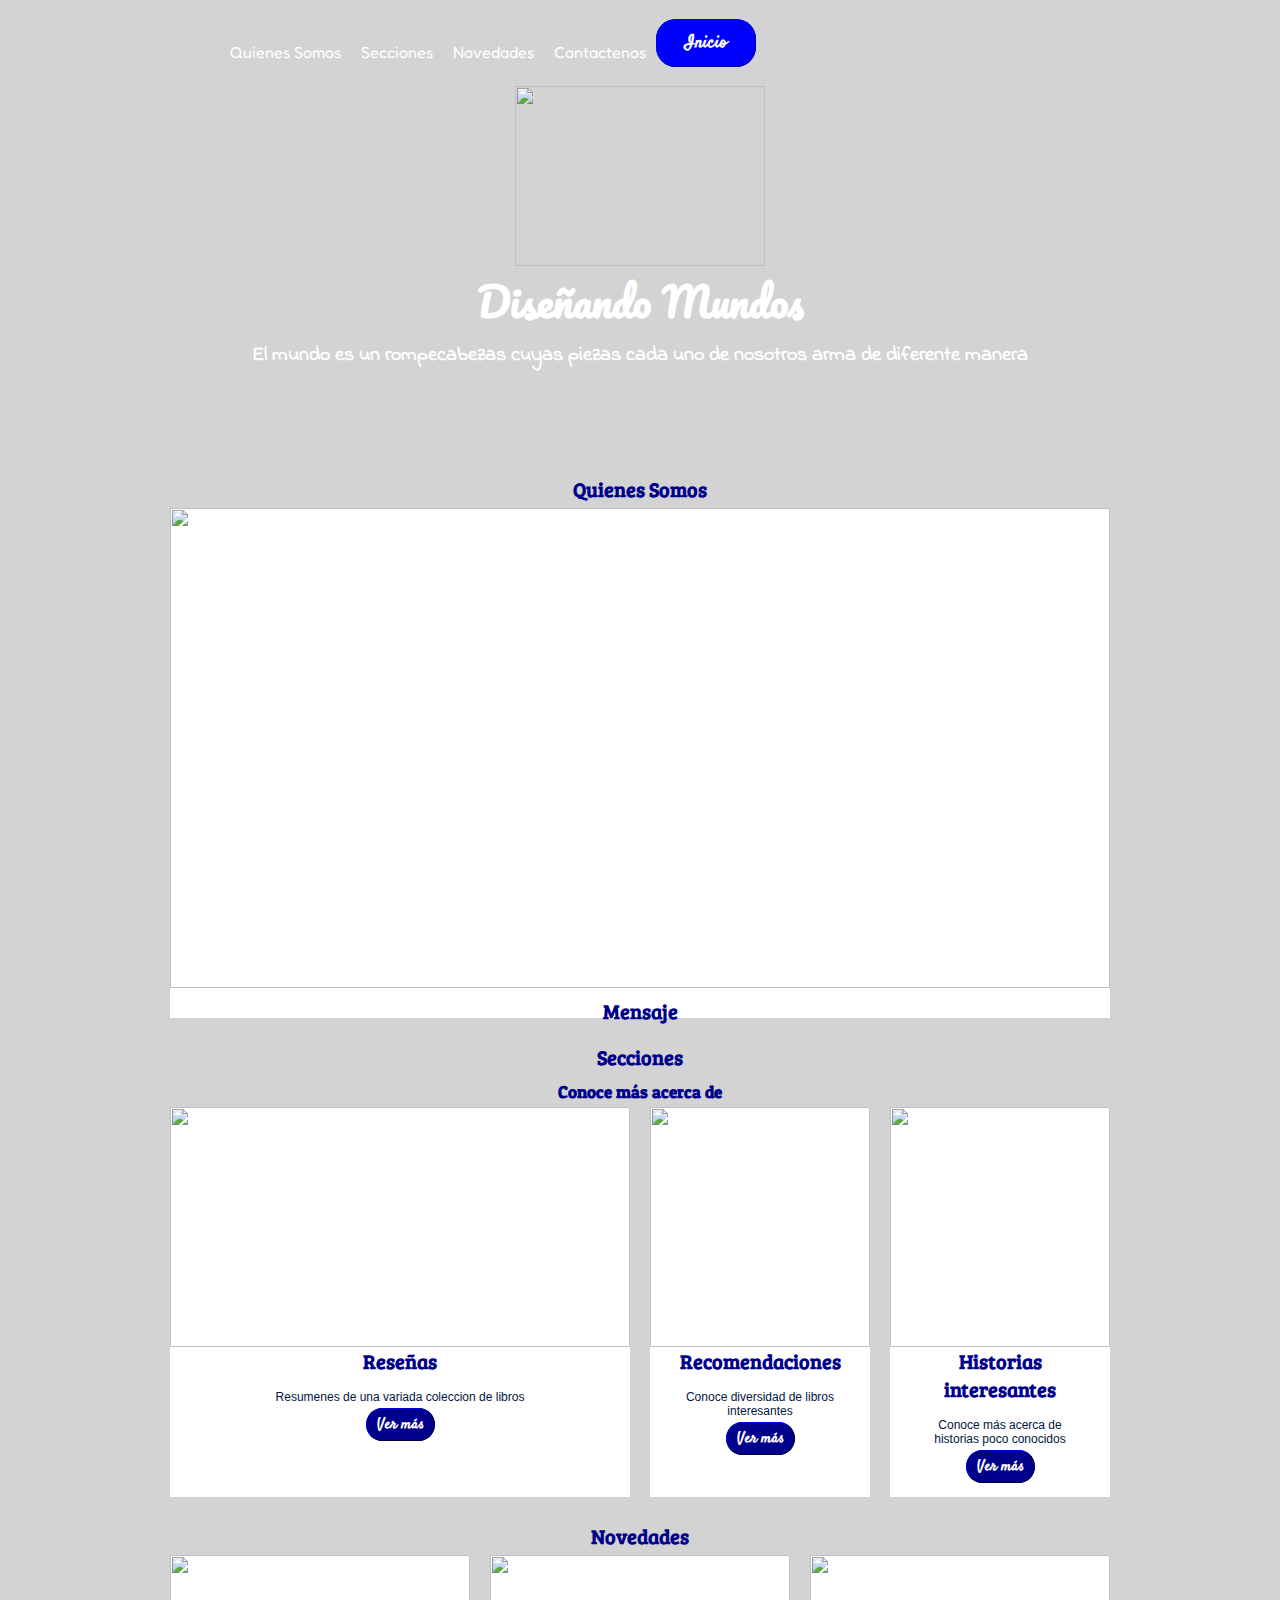
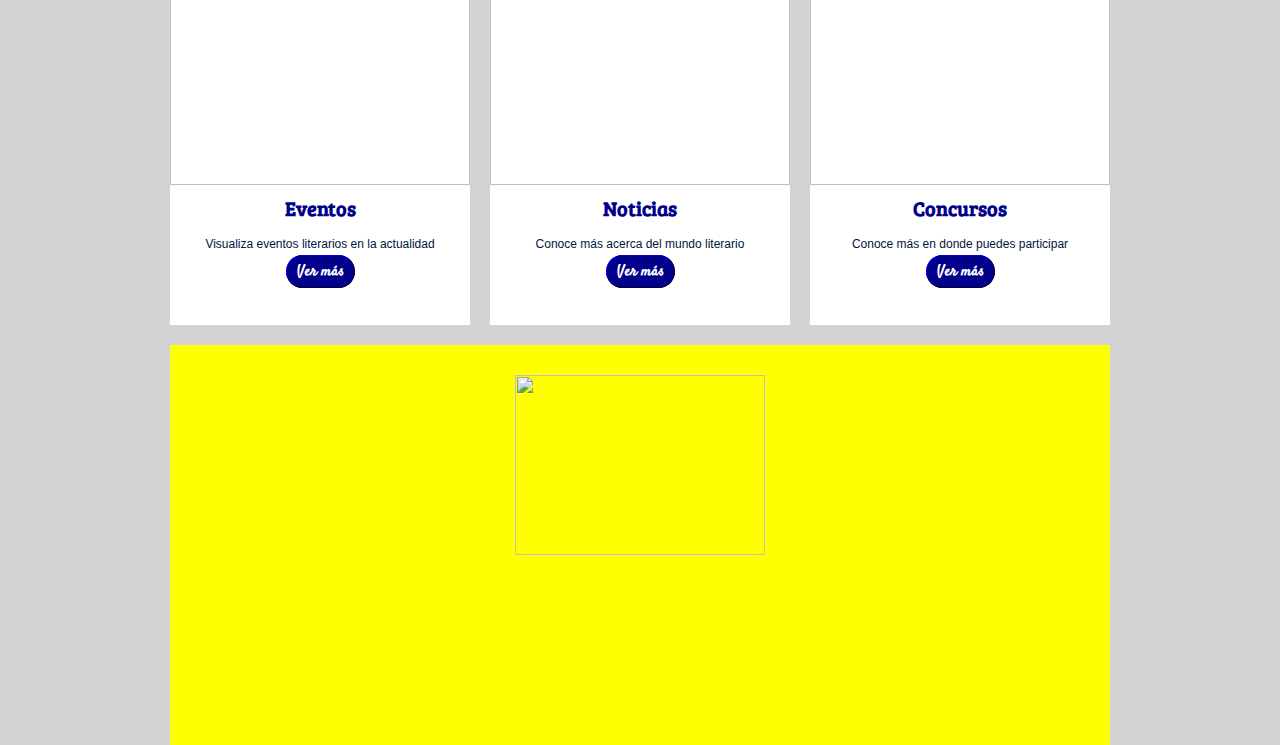
==== index.html @ 89643938 "cambios" ====
<!DOCTYPE html>
<html>
<head>
	<title>DISEÑANDO MUNDOS</title>
	<link href="https://fonts.googleapis.com/css2?family=Fredoka+One&family=Satisfy&display=swap" rel="stylesheet">
	<link href="https://fonts.googleapis.com/css2?family=Aclonica&family=Changa+One&family=Gochi+Hand&display=swap" rel="stylesheet">
	<link rel="preconnect" href="https://fonts.gstatic.com">
<link href="https://fonts.googleapis.com/css2?family=Indie+Flower&display=swap" rel="stylesheet">
<link rel="preconnect" href="https://fonts.gstatic.com">
<link href="https://fonts.googleapis.com/css2?family=Indie+Flower&family=Pacifico&display=swap" rel="stylesheet">
<link rel="preconnect" href="https://fonts.gstatic.com">
<link href="https://fonts.googleapis.com/css2?family=Bree+Serif&family=Indie+Flower&family=Pacifico&display=swap" rel="stylesheet">
<link rel="preconnect" href="https://fonts.gstatic.com">
<link rel="preconnect" href="https://fonts.gstatic.com">
<link href="https://fonts.googleapis.com/css2?family=Bree+Serif&family=Indie+Flower&family=Pacifico&family=Patua+One&display=swap" rel="stylesheet">
	<script src="https://kit.fontawesome.com/1785122e83.js" crossorigin="anonymous"></script>
	<script src="js/index.js"></script>
	<style type="text/css">
		div{
			box-sizing: border-box;
		}
		h1,h2,h3,h4,p,ol,ul{
			margin:0;
			padding: 0;
		}
		h1{
			font-family: 'Pacifico', cursive;
			font-size:40px;
			color: white;

		}
		h2{
			font-family: 'Indie Flower', cursive;
			font-size: 20px;
			color: white;
			padding: 5px 20px;

		}
		h3{
			font-family: 'Bree Serif', serif;
			font-size: 20px;
			color: darkblue;
			padding: 5px 20px;

		}
		h4{
			font-family: 'Patua One', cursive;
			font-size: 17px;
			color: darkblue;
			padding: 5px 20px;

		}
		p{
			font-family: 'Acme', sans-serif;
			font-size: 12px;
			text-align: center;
			color:  #011640;
			padding: 10px 30px;
		}


		body{
			background-color: lightgray;
			background-image: url(imagenes/fond.jpg);
			background-repeat: no-repeat;
			background-size:cover;
		}
		
		 .contenedor{
			width: 940px;
			height: auto;
			margin: auto;

		}
		.encabezado{
			width: 940px;
			height: 450px;
			background-image: url(imagenes/encabe.jpg);
			background-repeat: no-repeat;
			background-size:940px 450px;
			margin-bottom: 20px;
		}
		.caja1{
			width: 940px;
			height: 510px;
			background-color: white;
			float: left;
			margin-right: 20px;
		}
		
		.caja2{
			width: 460px;
			height: 390px;
			background-color: white;
			float: left;
			margin-right: 20px;
		}
		.caja3{
			width: 220px;
			height: 390px;
			background-color: white;
			float: left;
			margin-right: 20px;
				
		}
		.caja4{
			width: 220px;
			height: 390px;
			background-color: white;
			float: left;
			
			
		}
		.caja5{
			width: 300px;
			height: 370px;
			background-color: white;
			float: left;
			margin-right: 20px;
		}
		
		.caja6{
			width: 300px;
			height: 370px;
			background-color: white;
			float: left;
			margin-right: 20px;
			
		}
		
		.caja7{
			width: 300px;
			height: 370px;
			background-color: white;
			float: left;
			
			
		}
		.pie {
			width: 940px;
			height: 400px;
			background-color: yellow;
			padding: 30px 50px;
			background-image: url(imagenes/pie2.jpg);
			background-repeat: no-repeat;
			background-size:cover;
		}
		.seccion1{
			width: 100%;
			height: auto;			
			margin-bottom: 20px;
			margin-top: 20px;
		}
		.vacio{
			clear: both;
		}
		.unica{
			width: 100%;
			height: auto;
			background-color: transparent;
			padding: 30px 50px;
		}
		.imag{
			float: left;
		}
		.pietexto{
			text-align: right;
			padding: 1px 1px;

		}
		.impie{
			clear: both;
			padding: 1px 1px;
		}
		.pie2{
			text-align: center;
			padding: 1px 1px;
		}
		.video{
			float: right;
		}
		@media (max-width:480px){
			form{
				width: 100px;
			}
		}

			* {
				margin:0px;
				padding:0px;
			}
			
			#header {
				margin:auto;
				width:940px;
				font-family:Arial, Helvetica, sans-serif;
			}
			
			ul, ol {
				list-style:none;
			}

		    .menu > li {
				float:left;
			}
			
			.menu li a {
				background-color:transparent;
				color:white;
				text-decoration:none;
				font-family: 'Fredoka One', cursive;
				padding:12px 10px;
				display:block;
				align-content: center;
			}
			
			.menu li a:hover {
				background-color:black;
			}
			
			.menu li ul {
				display:none;
				position:absolute;
				min-width: 150px;
			}
			
			.menu li:hover > ul {
				display:block;
			}
			
			.menu li ul li {
				position:relative;
			}
			.boton2{
			background-color: blue;
			color: white;
			font-family: 'Satisfy', cursive;
			font-weight: bold;
			text-decoration: none;
			padding: 10px 28px;
			margin-bottom: 90px;
			border-style: outset;
			border-color: blue;
			border-width: thin;
			border-radius: 20px;
			font-size: 18px;
		}
		.boton3{
			background-color: darkblue;
			color: white;
			font-family: 'Satisfy', cursive;
			font-weight: bold;
			text-decoration: none;
			padding: 5px 10px;
			margin-bottom: 90px;
			border-style: outset;
			border-color: darkblue;
			border-width: thin;
			border-radius: 20px;
			font-size: 15px;
		}
	</style>
</head>
<body>
	<div class="contenedor">
			<div class="encabezado">
					

					<div class="unica">
						<header>
					<nav class="navegacion">
					<ul class="menu">
						<li><a href="QuienesSomos.html" id="Quienes"></a>  
						
								<ul class="submenu">
									<li><a href="Quienessomos.html">Mensaje</a></li>
									
								</ul>	
							 </li>      
						<li><a href="Secciones.html">Secciones</a>
						        <ul class="submenu">
									<li><a href="Secciones.html">Reseñas</a></li>
									<li><a href="Secciones.html">Recomendaciones</a></li>
									<li><a href="Secciones.html">Historias Interesantes</a></li>
								</ul>
							</li>
						<li><a href="Novedades.html">Novedades</a>
						         <ul class="submenu">
									<li><a href="Novedades.html">Eventos</a></li>
									<li><a href="Novedades.html">Noticias</a></li>
									<li><a href="Novedades.html">Concursos</a></li>
								</ul>
							</li>
						<li><a href="Contactenos.html">Contactenos</a>
							</li>	
						
						
					</ul>
				</nav>
				</header>
                    <a href="index.html" class="boton2">Inicio</a> 
                         	</div>	
					    <center>
					<img src="imagenes/logo.png"  width="250" height="180" align="center" border="0" hspace="10">
					     </center>
					
					  <center><h1>Diseñando Mundos</h1></center>
							<center><h2>El mundo es un rompecabezas cuyas piezas cada uno de nosotros arma de diferente manera</h2></center>
			
			</div>

			<div class="seccion1">
				<center>
				<h3>Quienes Somos</h3>


						
						<div class="caja1">
							<img src="imagenes/mensaje.jpg" width="940" height="480">
							<a href="Quienessomos.html" style="text-decoration:none"><h3>Mensaje</h3></a>
							
						
			     </center>
						<div class="vacio"></div>

			</div>
				

			<div class="seccion1">
				<center>
				<h3>Secciones</h3>
				<h4>Conoce más acerca de</h4>
				<div class="caja2">
					<img class="imag"  src="imagenes/reseña.jpg" width="460"  height="240">
					<h3>Reseñas</h3>
					<p>Resumenes de una variada coleccion de libros</p>
					<a href="Secciones.html" class="boton3">Ver más</a>
				</div>
				
			    <div class="caja3">
			    	<img  class="imag" src="imagenes/recomendacion.jpg" width="220"  height="240">
			    	<h3>Recomendaciones</h3>
			    	<p>Conoce diversidad de libros interesantes</p>
			    	<a href="Secciones.html" class="boton3">Ver más</a>
			    </div>

				<div class="caja4">
					<img class="imag"  src="imagenes/historiainteresante.jpg" width="220"  height="240">
					<h3>Historias interesantes</h3>
					<p>Conoce más acerca de historias poco conocidos</p>
					<a href="Secciones.html" class="boton3">Ver más</a>
				</div>
				</center>
				<div class="vacio"></div>
			</div>

			<div class="seccion1">
				<center>
				<h3>Novedades</h3>


				<div class="caja5">
					<img src="imagenes/evento.jpg" width="300"  height="230">
					<h3>Eventos</h3>
					<p>Visualiza eventos literarios en la actualidad</p>
					<a href="Novedades.html" class="boton3">Ver más</a>
				</div>
				<div class="caja6">
					<img src="imagenes/noticia.jpg" width="300"  height="230">
					<h3>Noticias</h3>
					<p>Conoce más acerca del mundo literario</p>
					<a href="Novedades.html" class="boton3">Ver más</a>
				</div>

				<div class="caja7">
					<img src="imagenes/concurso.png" width="300"  height="230">
					<h3>Concursos</h3>
					<p>Conoce más en donde puedes participar</p>
					<a href="Novedades.html" class="boton3">Ver más</a>
				</div>
				
				</center>
				<div class="vacio"></div>
			</div>

			<div class="vacio"></div>

			
			<div class="pie">
					
					             <center>
					          	
						<img src="imagenes/logo.png"  width="250" height="180" align="center" border="0">
						       
				              </center>
								
										
								
								             
			</div>

    </div>


</body>
</html>
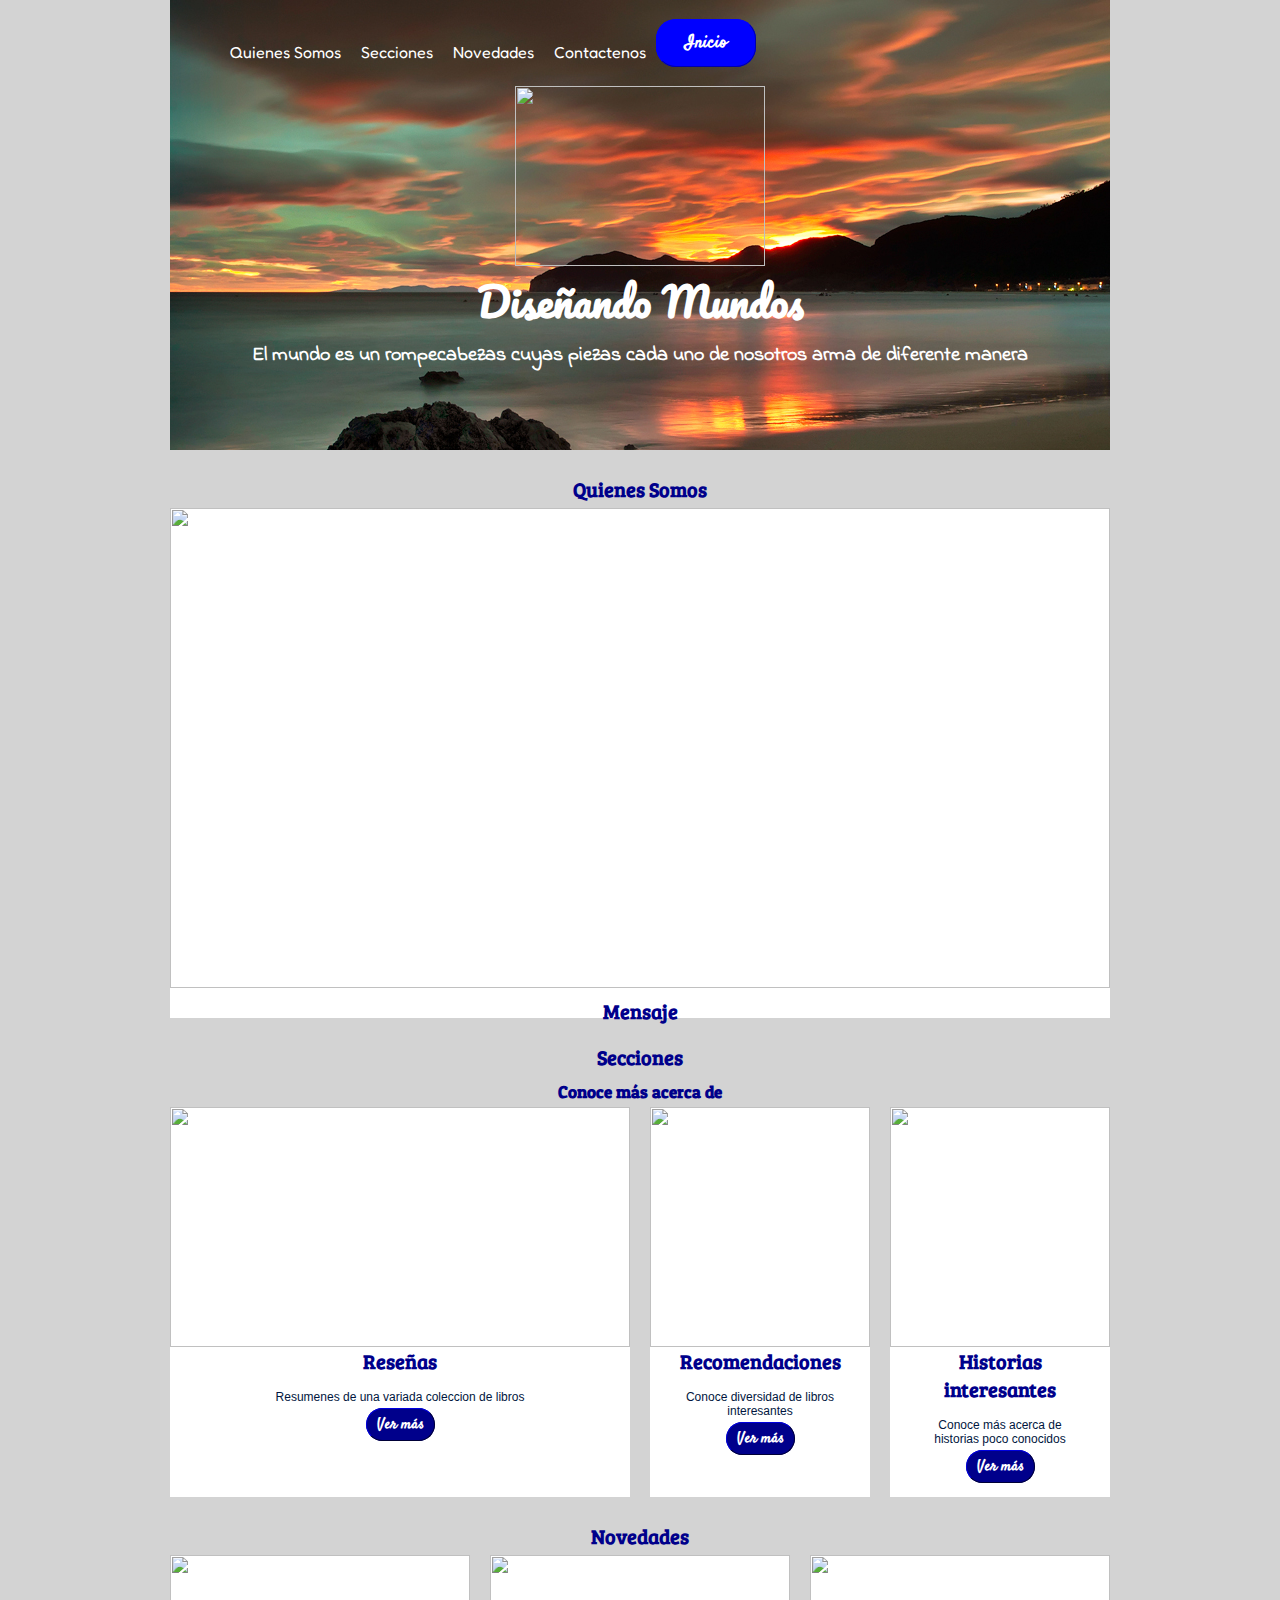
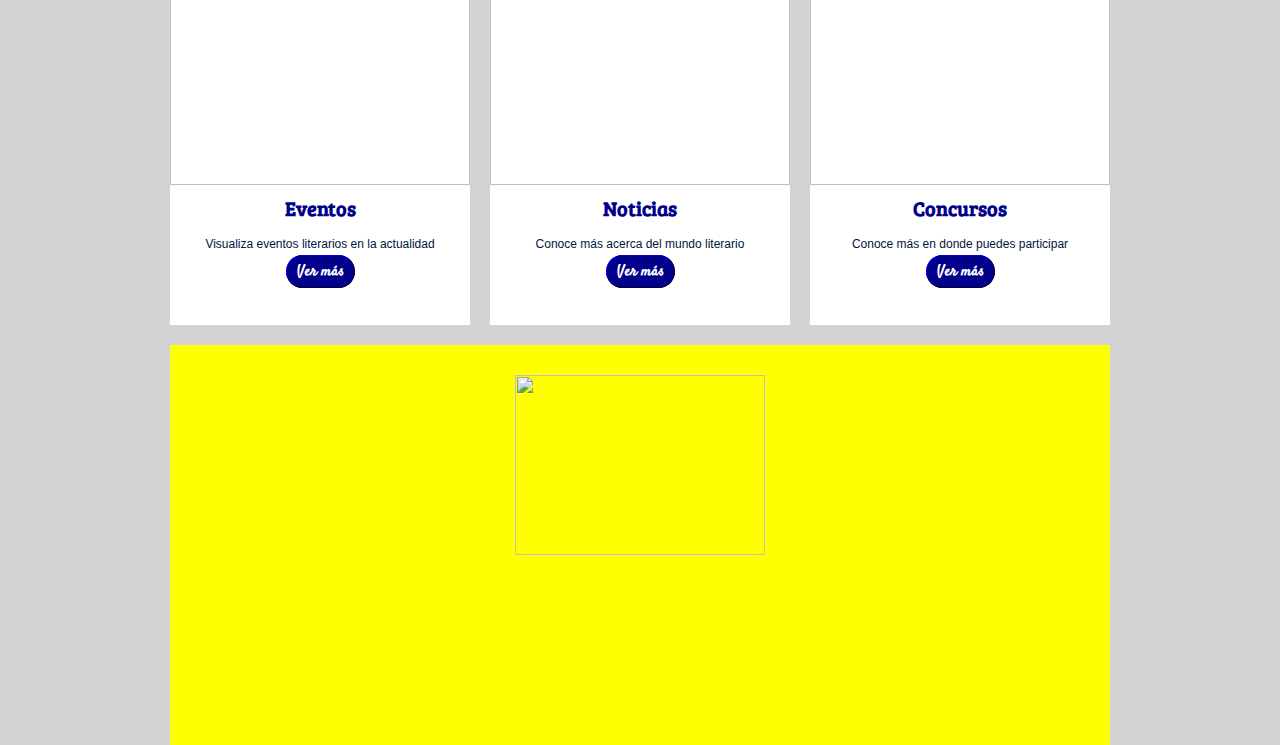
==== commit 5abf45cc: "cambios" ====
--- a/index.html
+++ b/index.html
@@ -75,7 +75,7 @@
 		.encabezado{
 			width: 940px;
 			height: 450px;
-			background-image: url(imagenes/encabe.jpg);
+			/* background-image: url(imagenes/encabe.jpg); */
 			background-repeat: no-repeat;
 			background-size:940px 450px;
 			margin-bottom: 20px;
@@ -263,7 +263,7 @@
 </head>
 <body>
 	<div class="contenedor">
-			<div class="encabezado">
+			<div class="encabezado" id="cabecera">
 					
 
 					<div class="unica">
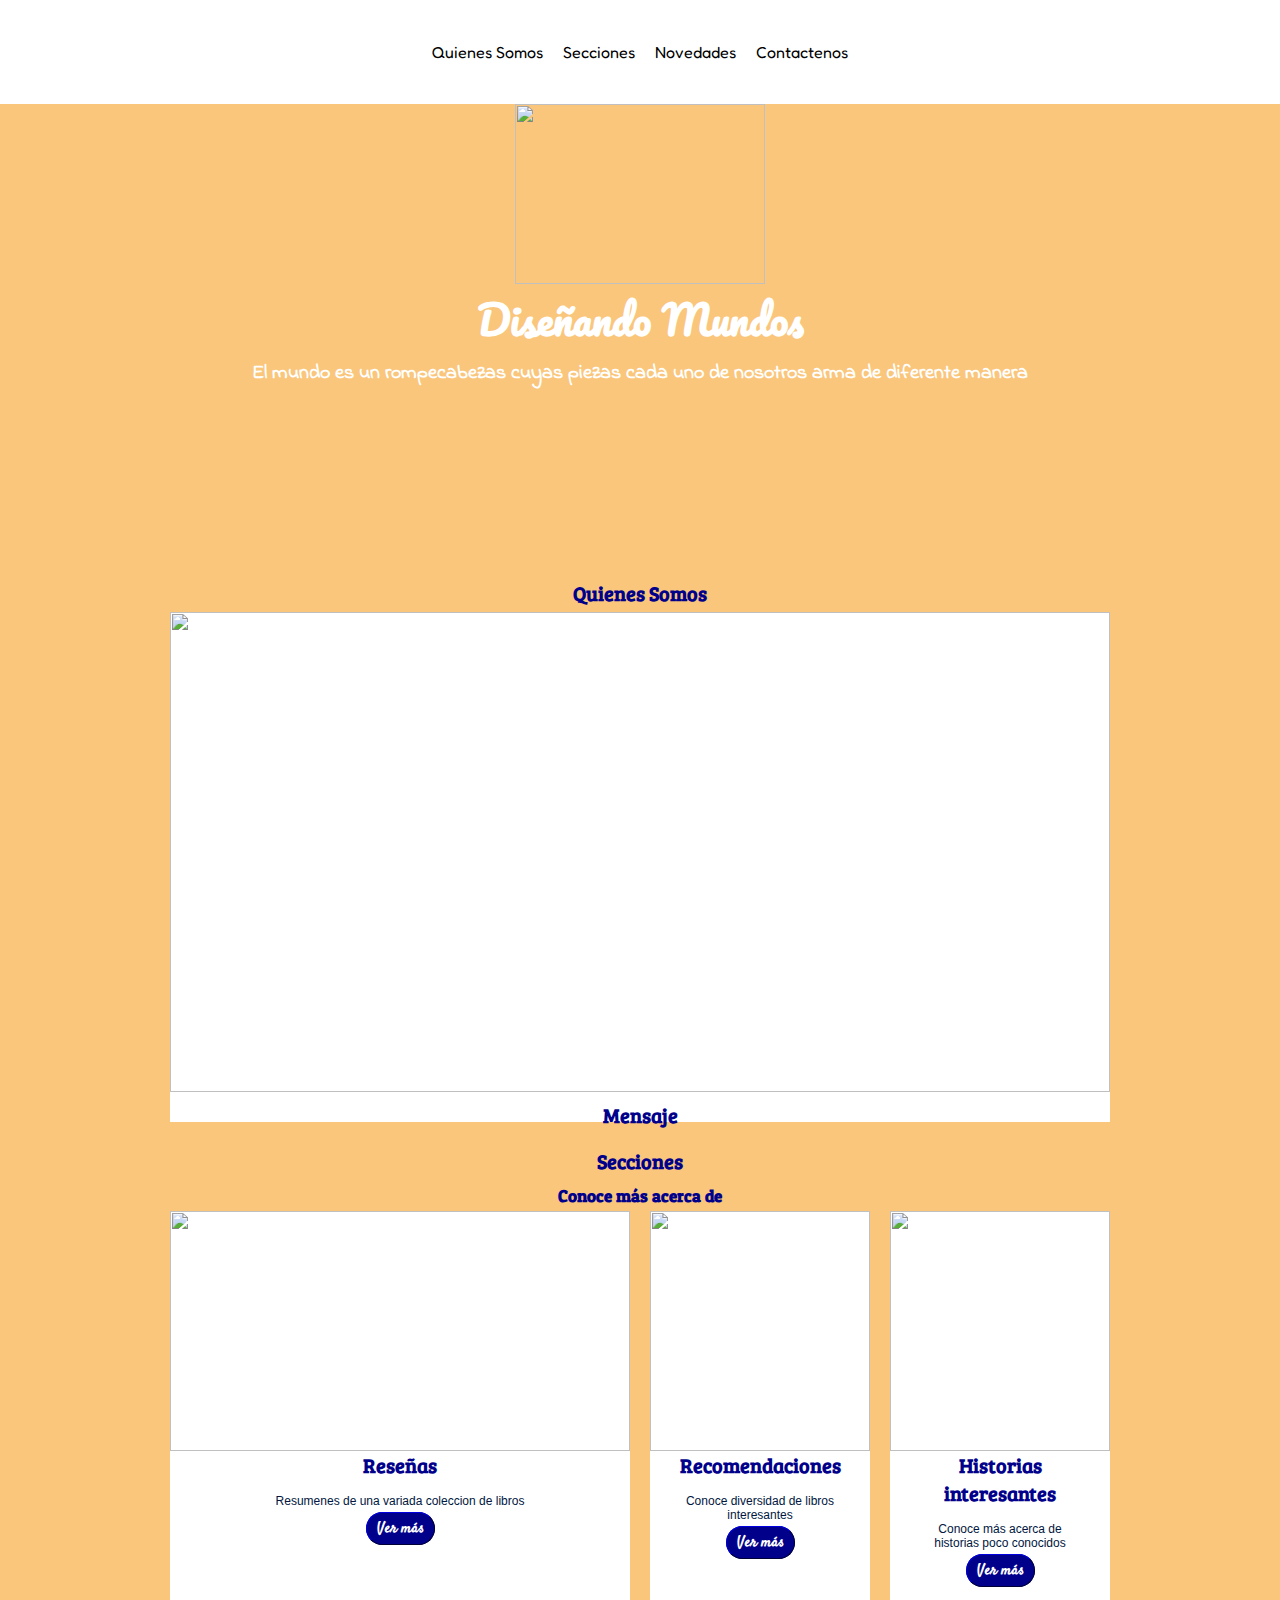
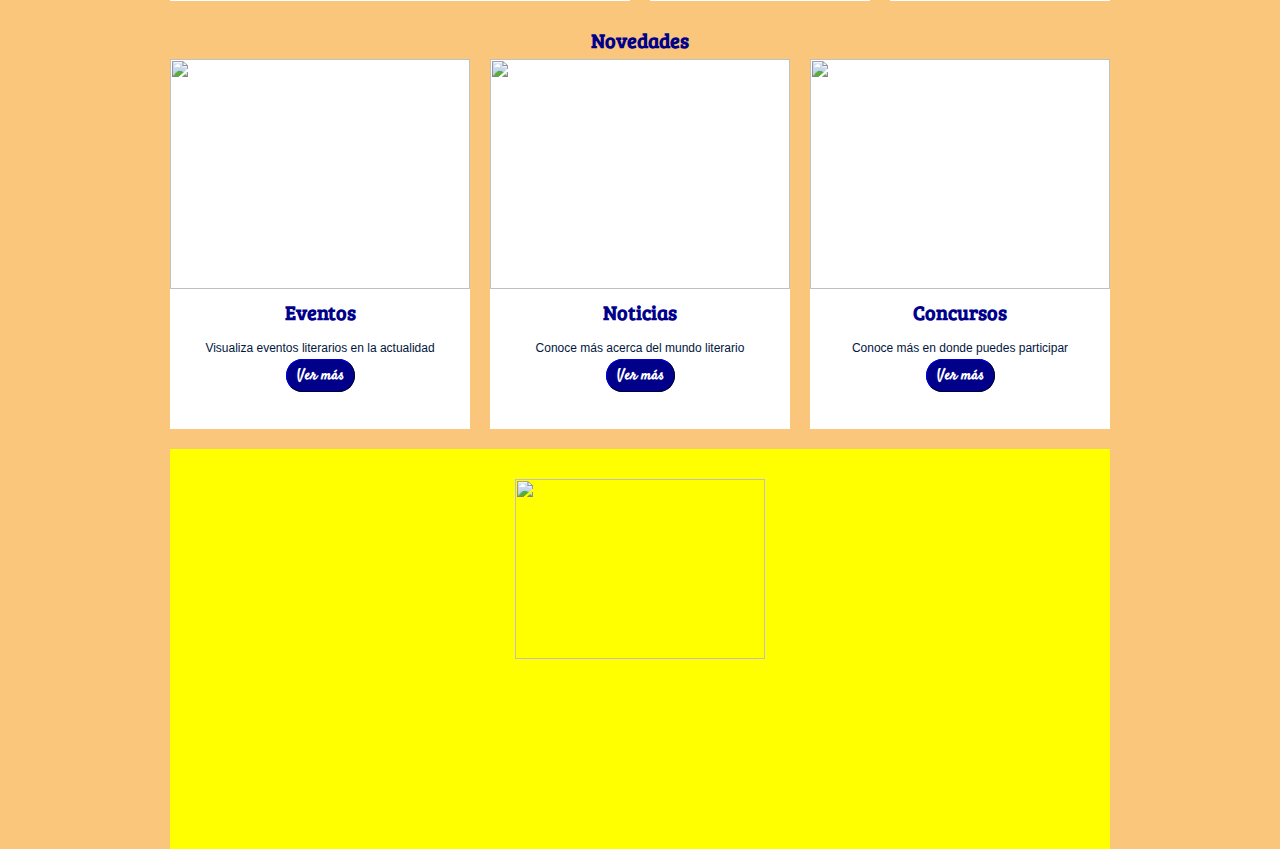
==== commit b8c3a936: "cambios de menu" ====
--- a/index.html
+++ b/index.html
@@ -13,9 +13,11 @@
 <link rel="preconnect" href="https://fonts.gstatic.com">
 <link rel="preconnect" href="https://fonts.gstatic.com">
 <link href="https://fonts.googleapis.com/css2?family=Bree+Serif&family=Indie+Flower&family=Pacifico&family=Patua+One&display=swap" rel="stylesheet">
-	<script src="https://kit.fontawesome.com/1785122e83.js" crossorigin="anonymous"></script>
-	<script src="js/index.js"></script>
-	<style type="text/css">
+<script src="https://kit.fontawesome.com/1785122e83.js" crossorigin="anonymous"></script>
+<script src="js/index.js"></script>
+<script src="js/menu.js"></script>
+<link href="estilos/menu.css" rel="stylesheet" type="text/css">
+<style type="text/css">
 		div{
 			box-sizing: border-box;
 		}
@@ -57,16 +59,8 @@
 			color:  #011640;
 			padding: 10px 30px;
 		}
-
-
-		body{
-			background-color: lightgray;
-			background-image: url(imagenes/fond.jpg);
-			background-repeat: no-repeat;
-			background-size:cover;
-		}
 		
-		 .contenedor{
+		.contenedor{
 			width: 940px;
 			height: auto;
 			margin: auto;
@@ -154,12 +148,7 @@
 		.vacio{
 			clear: both;
 		}
-		.unica{
-			width: 100%;
-			height: auto;
-			background-color: transparent;
-			padding: 30px 50px;
-		}
+
 		.imag{
 			float: left;
 		}
@@ -179,6 +168,7 @@
 		.video{
 			float: right;
 		}
+
 		@media (max-width:480px){
 			form{
 				width: 100px;
@@ -200,37 +190,7 @@
 				list-style:none;
 			}
 
-		    .menu > li {
-				float:left;
-			}
-			
-			.menu li a {
-				background-color:transparent;
-				color:white;
-				text-decoration:none;
-				font-family: 'Fredoka One', cursive;
-				padding:12px 10px;
-				display:block;
-				align-content: center;
-			}
-			
-			.menu li a:hover {
-				background-color:black;
-			}
-			
-			.menu li ul {
-				display:none;
-				position:absolute;
-				min-width: 150px;
-			}
-			
-			.menu li:hover > ul {
-				display:block;
-			}
-			
-			.menu li ul li {
-				position:relative;
-			}
+		    
 			.boton2{
 			background-color: blue;
 			color: white;
@@ -262,44 +222,36 @@
 	</style>
 </head>
 <body>
+	<div id="unica">
+		<nav>
+			<ul class="menu">
+				<li><a href="QuienesSomos.html" id="Quienes"></a>  
+						<ul class="submenu">
+							<li><a href="Quienessomos.html">Mensaje</a></li>	
+						</ul>	
+					</li>      
+					<li><a href="Secciones.html">Secciones</a>
+						<ul class="submenu">
+							<li><a href="Secciones.html">Reseñas</a></li>
+							<li><a href="Secciones.html">Recomendaciones</a></li>
+							<li><a href="Secciones.html">Historias Interesantes</a></li>
+						</ul>
+					</li>
+					<li><a href="Novedades.html">Novedades</a>
+						<ul class="submenu">
+							<li><a href="Novedades.html">Eventos</a></li>
+							<li><a href="Novedades.html">Noticias</a></li>
+							<li><a href="Novedades.html">Concursos</a></li>
+						</ul>
+					</li>
+					<li><a href="Contactenos.html">Contactenos</a>
+				</li>	
+			</ul>
+		</nav>
+	</div>
 	<div class="contenedor">
-			<div class="encabezado" id="cabecera">
-					
-
-					<div class="unica">
-						<header>
-					<nav class="navegacion">
-					<ul class="menu">
-						<li><a href="QuienesSomos.html" id="Quienes"></a>  
-						
-								<ul class="submenu">
-									<li><a href="Quienessomos.html">Mensaje</a></li>
-									
-								</ul>	
-							 </li>      
-						<li><a href="Secciones.html">Secciones</a>
-						        <ul class="submenu">
-									<li><a href="Secciones.html">Reseñas</a></li>
-									<li><a href="Secciones.html">Recomendaciones</a></li>
-									<li><a href="Secciones.html">Historias Interesantes</a></li>
-								</ul>
-							</li>
-						<li><a href="Novedades.html">Novedades</a>
-						         <ul class="submenu">
-									<li><a href="Novedades.html">Eventos</a></li>
-									<li><a href="Novedades.html">Noticias</a></li>
-									<li><a href="Novedades.html">Concursos</a></li>
-								</ul>
-							</li>
-						<li><a href="Contactenos.html">Contactenos</a>
-							</li>	
-						
-						
-					</ul>
-				</nav>
-				</header>
-                    <a href="index.html" class="boton2">Inicio</a> 
-                         	</div>	
+		<div class="encabezado" id="cabecera">
+				
 					    <center>
 					<img src="imagenes/logo.png"  width="250" height="180" align="center" border="0" hspace="10">
 					     </center>
--- a/estilos/menu.css
+++ b/estilos/menu.css
@@ -0,0 +1,34 @@
+.menu > li {
+    float:left;
+}
+
+.menu li a {
+    background-color:transparent;
+    color:black;
+    text-decoration:none;
+    font-family: 'Fredoka One', cursive;
+    padding:12px 10px;
+    display:block;
+    align-content: center;
+}
+
+.menu li a:hover {
+    background-color:#FAC67C;
+    border-radius: 12px;
+}
+
+.menu li ul {
+    display:none;
+    position:absolute;
+    min-width: 150px;
+}
+
+.menu li:hover > ul {
+    display:block;
+    background-color: #F8D6A6;
+    border-radius: 12px;
+}
+
+.menu li ul li {
+    position:relative;
+}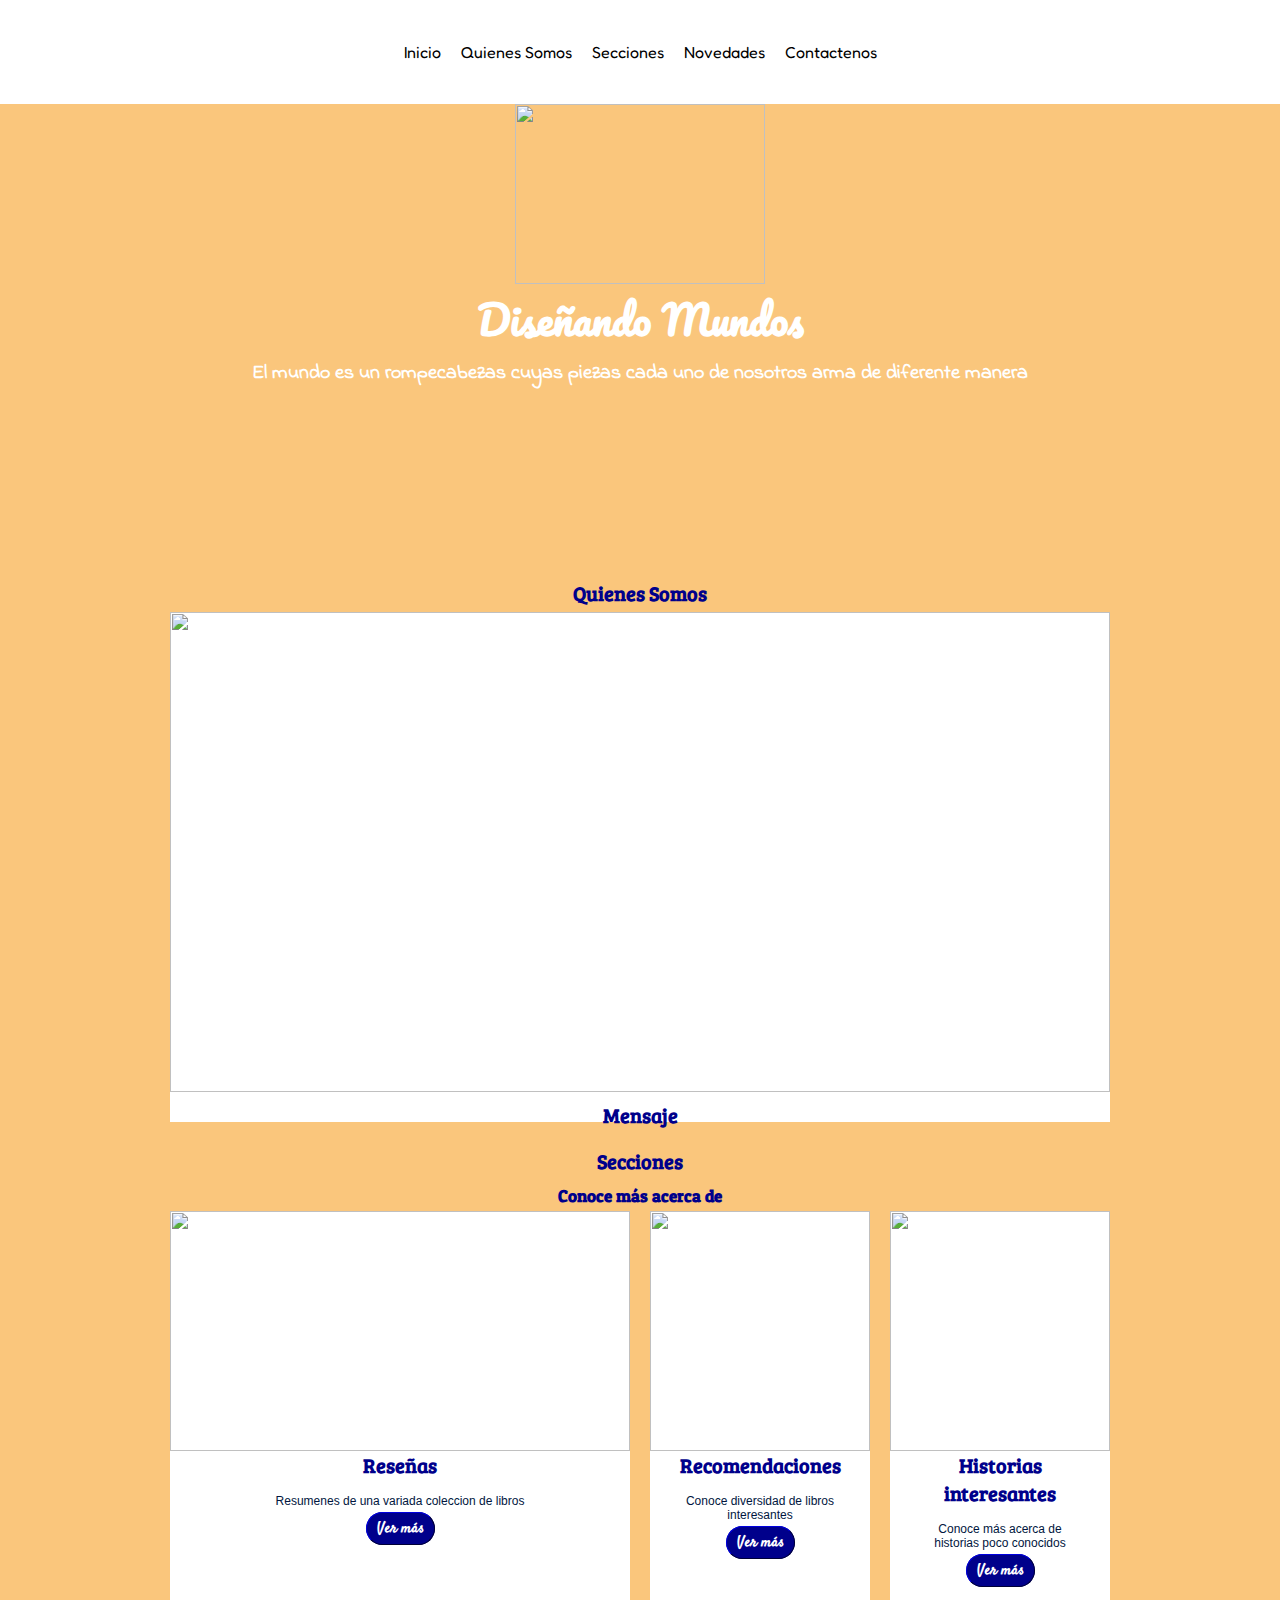
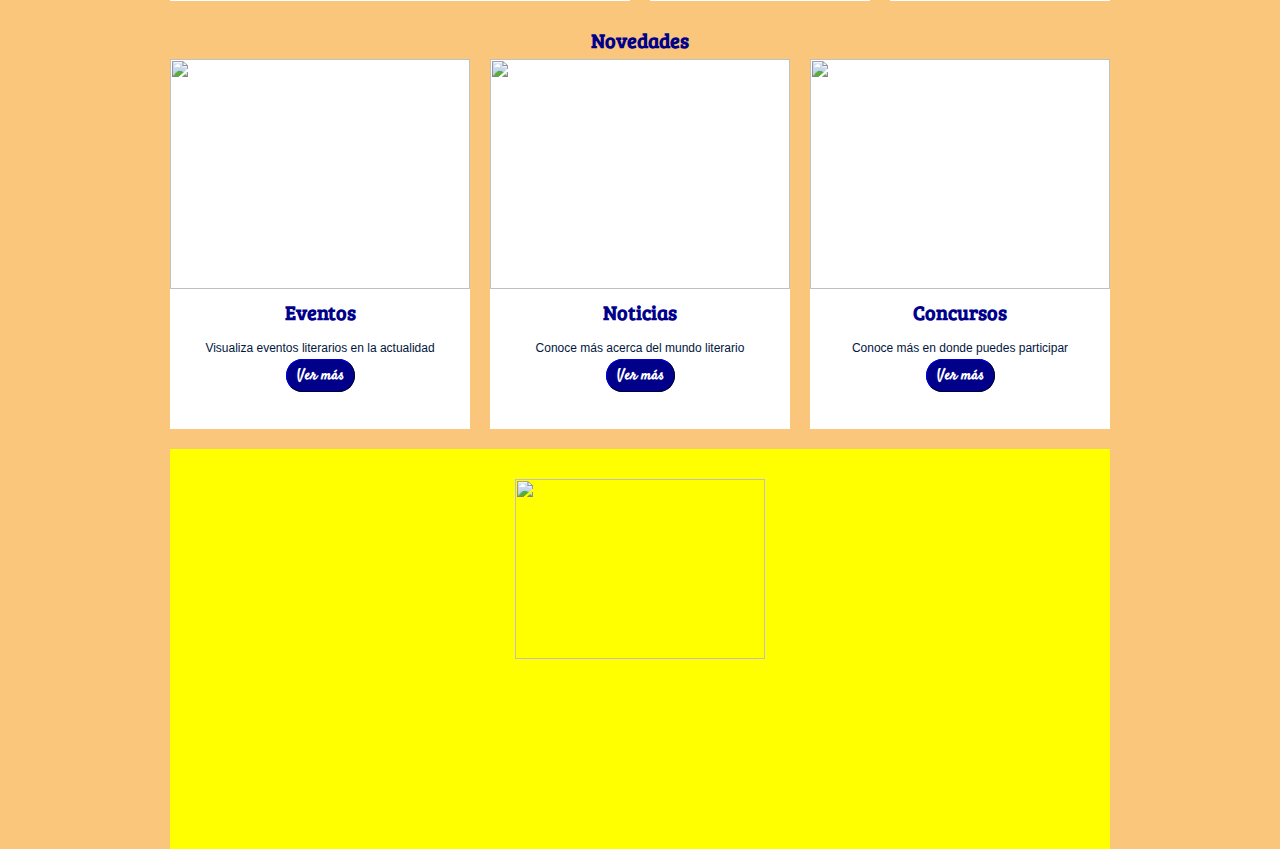
==== commit d114e6d6: "cambios" ====
--- a/index.html
+++ b/index.html
@@ -225,27 +225,29 @@
 	<div id="unica">
 		<nav>
 			<ul class="menu">
+				<li><a href="index.html" id="inicio"></a>  	
+				</li>
 				<li><a href="QuienesSomos.html" id="Quienes"></a>  
-						<ul class="submenu">
-							<li><a href="Quienessomos.html">Mensaje</a></li>	
-						</ul>	
-					</li>      
-					<li><a href="Secciones.html">Secciones</a>
-						<ul class="submenu">
-							<li><a href="Secciones.html">Reseñas</a></li>
-							<li><a href="Secciones.html">Recomendaciones</a></li>
-							<li><a href="Secciones.html">Historias Interesantes</a></li>
-						</ul>
-					</li>
-					<li><a href="Novedades.html">Novedades</a>
-						<ul class="submenu">
-							<li><a href="Novedades.html">Eventos</a></li>
-							<li><a href="Novedades.html">Noticias</a></li>
-							<li><a href="Novedades.html">Concursos</a></li>
-						</ul>
-					</li>
-					<li><a href="Contactenos.html">Contactenos</a>
-				</li>	
+					<ul>
+						<li><a href="Quienessomos.html">Mensaje</a></li>	
+					</ul>	
+				</li>      
+				<li><a href="Secciones.html">Secciones</a>
+					<ul>
+						<li><a href="Secciones.html">Reseñas</a></li>
+						<li><a href="Secciones.html">Recomendaciones</a></li>
+						<li><a href="Secciones.html">Historias Interesantes</a></li>
+					</ul>
+				</li>
+				<li><a href="Novedades.html">Novedades</a>
+					<ul>
+						<li><a href="Novedades.html">Eventos</a></li>
+						<li><a href="Novedades.html">Noticias</a></li>
+						<li><a href="Novedades.html">Concursos</a></li>
+					</ul>
+				</li>
+				<li><a href="Contactenos.html">Contactenos</a>
+			</li>	
 			</ul>
 		</nav>
 	</div>
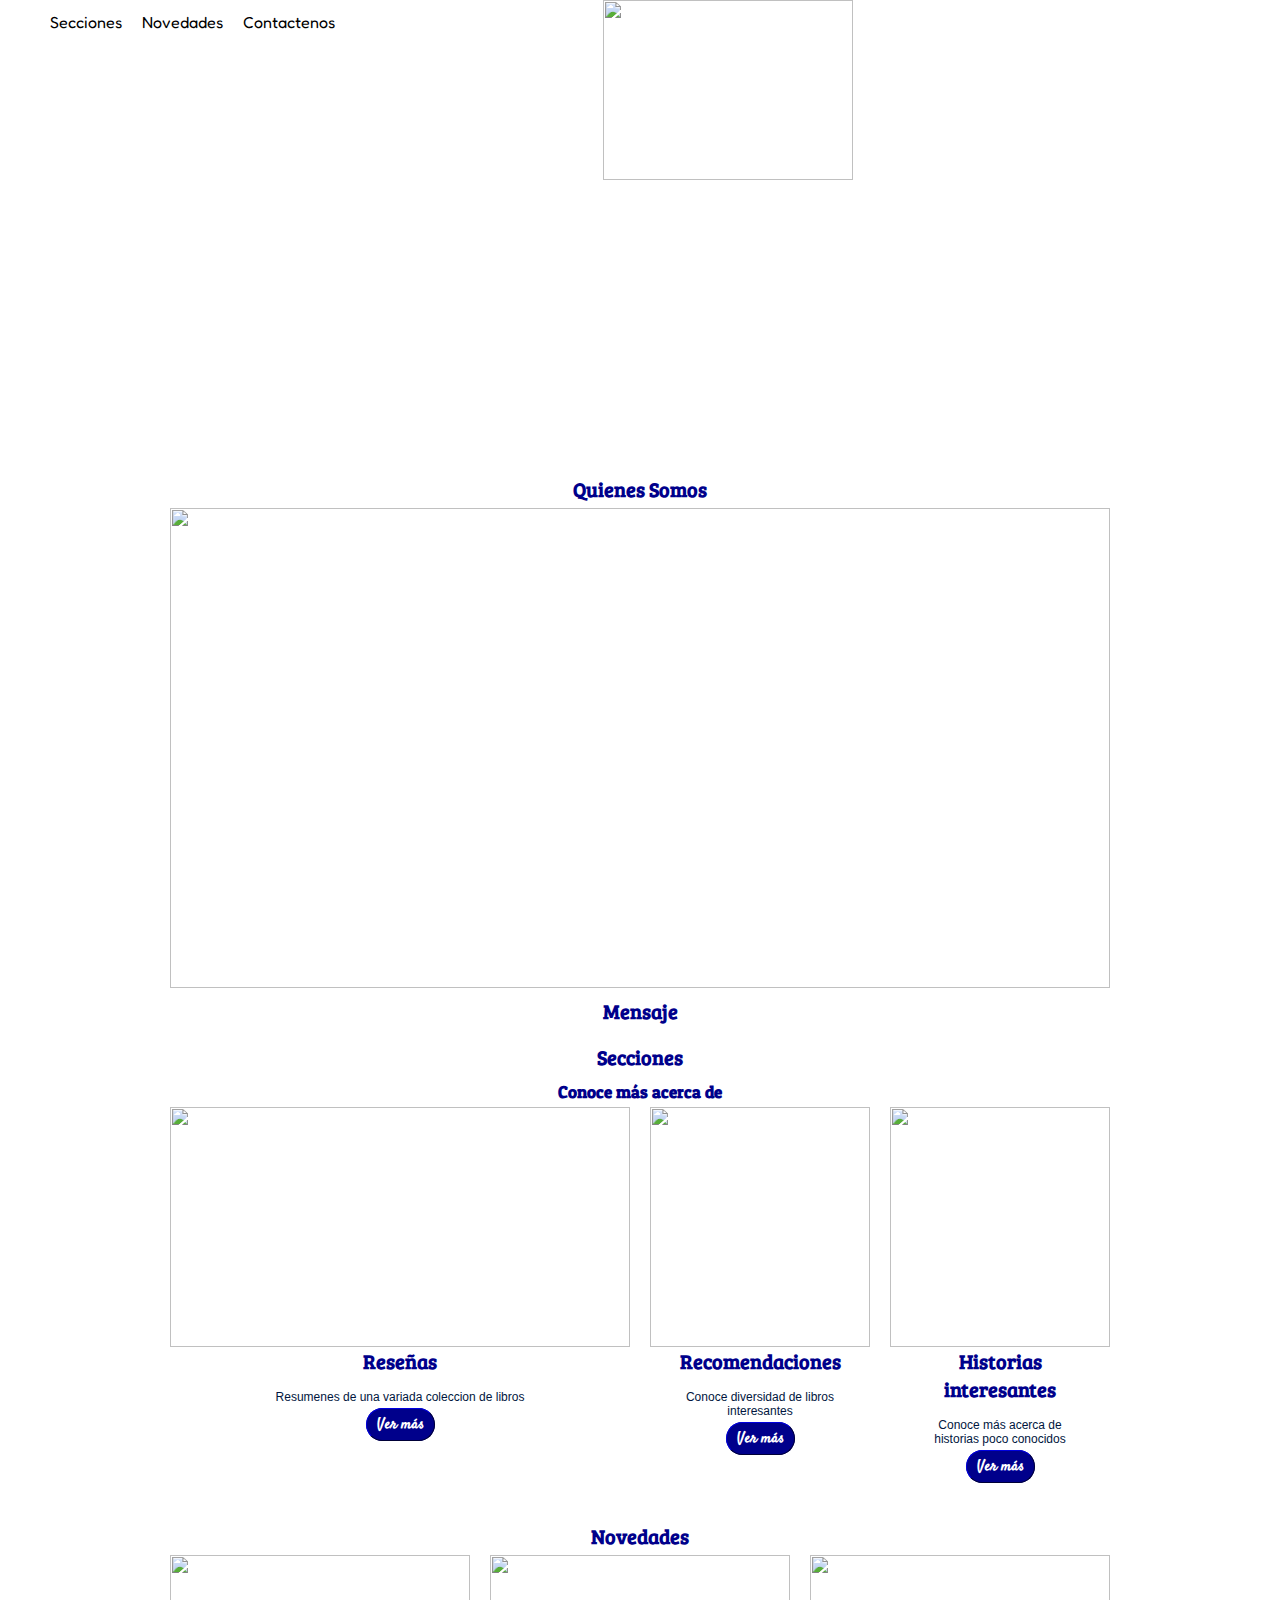
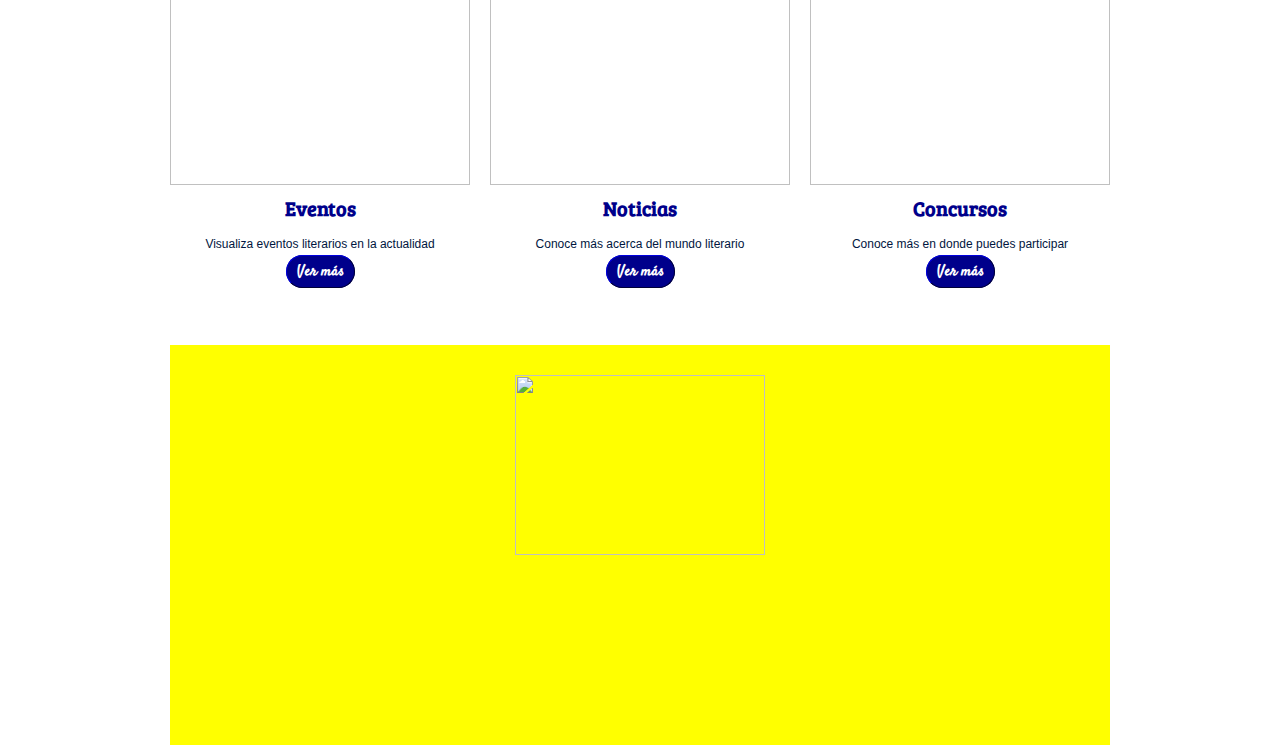
==== commit 9e1a5a2d: "cambios de los datos" ====
--- a/index.html
+++ b/index.html
@@ -15,7 +15,6 @@
 <link href="https://fonts.googleapis.com/css2?family=Bree+Serif&family=Indie+Flower&family=Pacifico&family=Patua+One&display=swap" rel="stylesheet">
 <script src="https://kit.fontawesome.com/1785122e83.js" crossorigin="anonymous"></script>
 <script src="js/index.js"></script>
-<script src="js/menu.js"></script>
 <link href="estilos/menu.css" rel="stylesheet" type="text/css">
 <style type="text/css">
 		div{
@@ -222,6 +221,7 @@
 	</style>
 </head>
 <body>
+	<audio id="fondomusic" src="music/music.mp3"></audio>
 	<div id="unica">
 		<nav>
 			<ul class="menu">
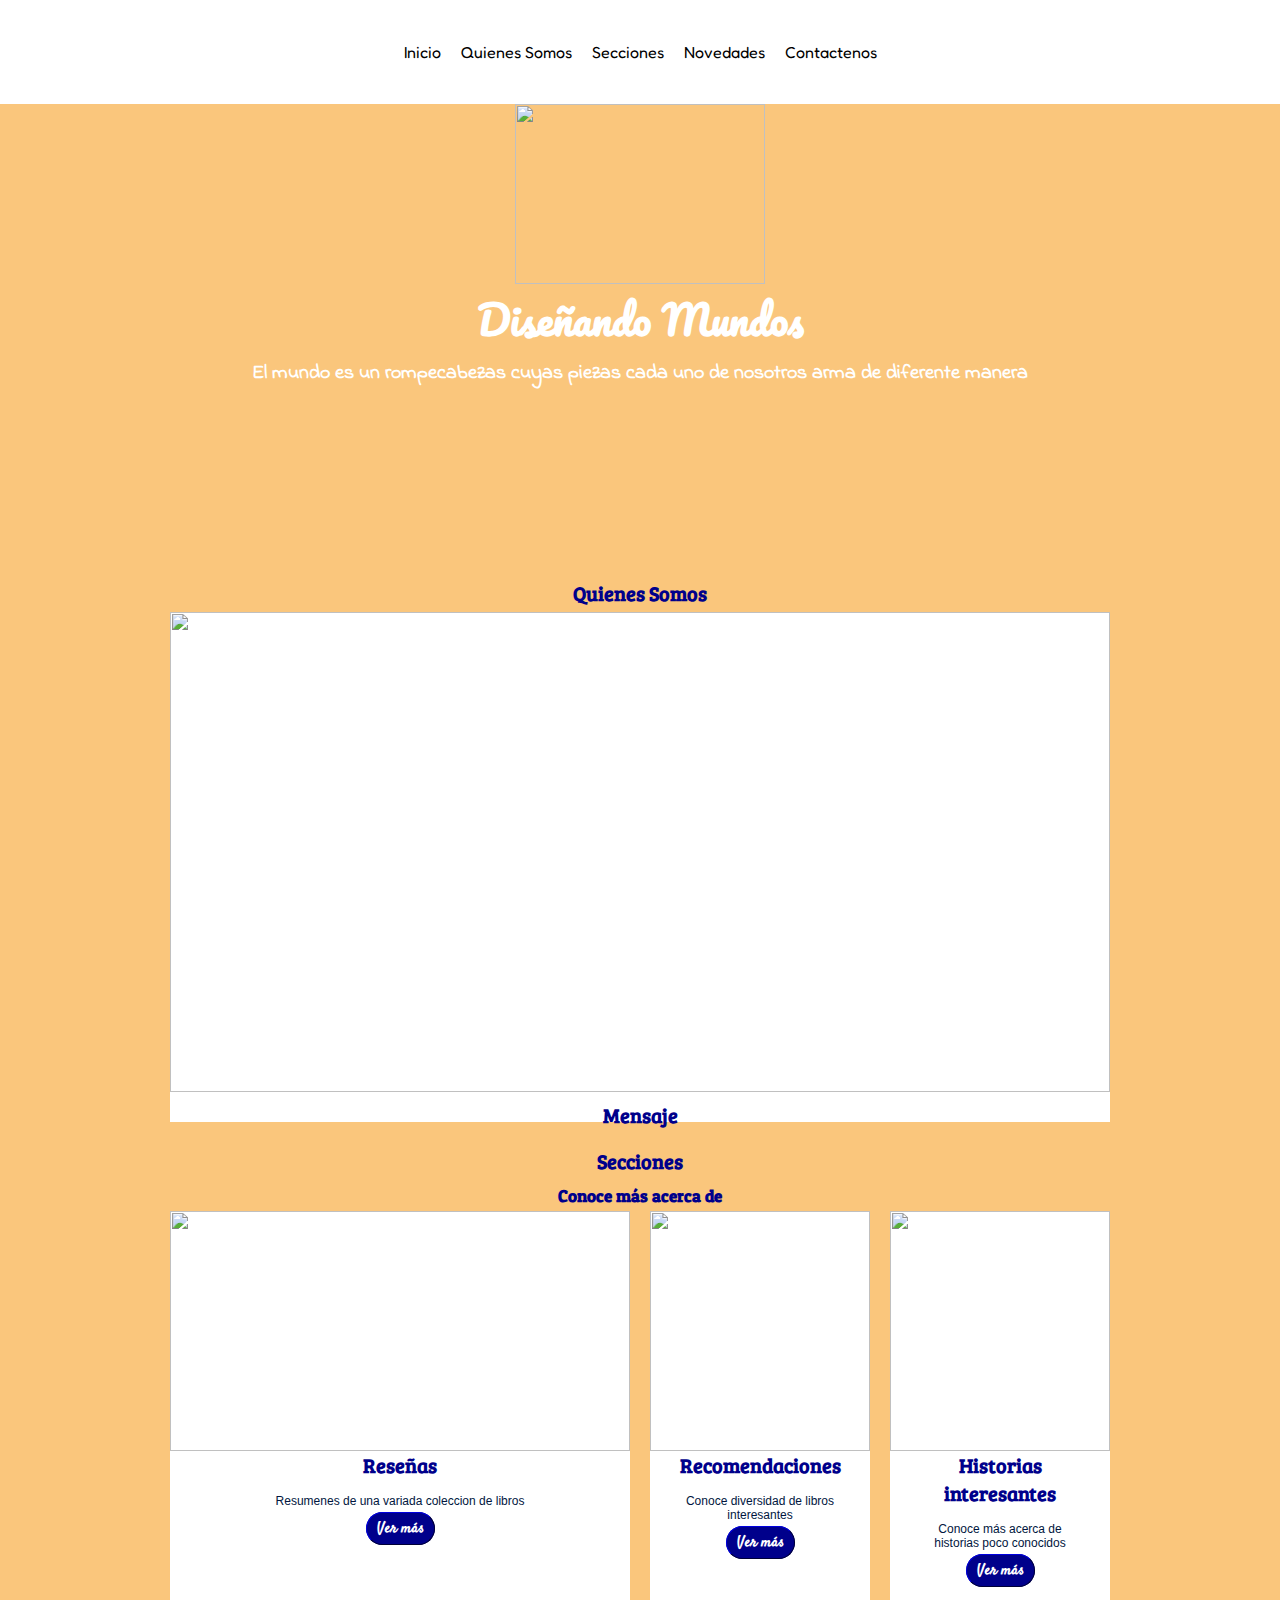
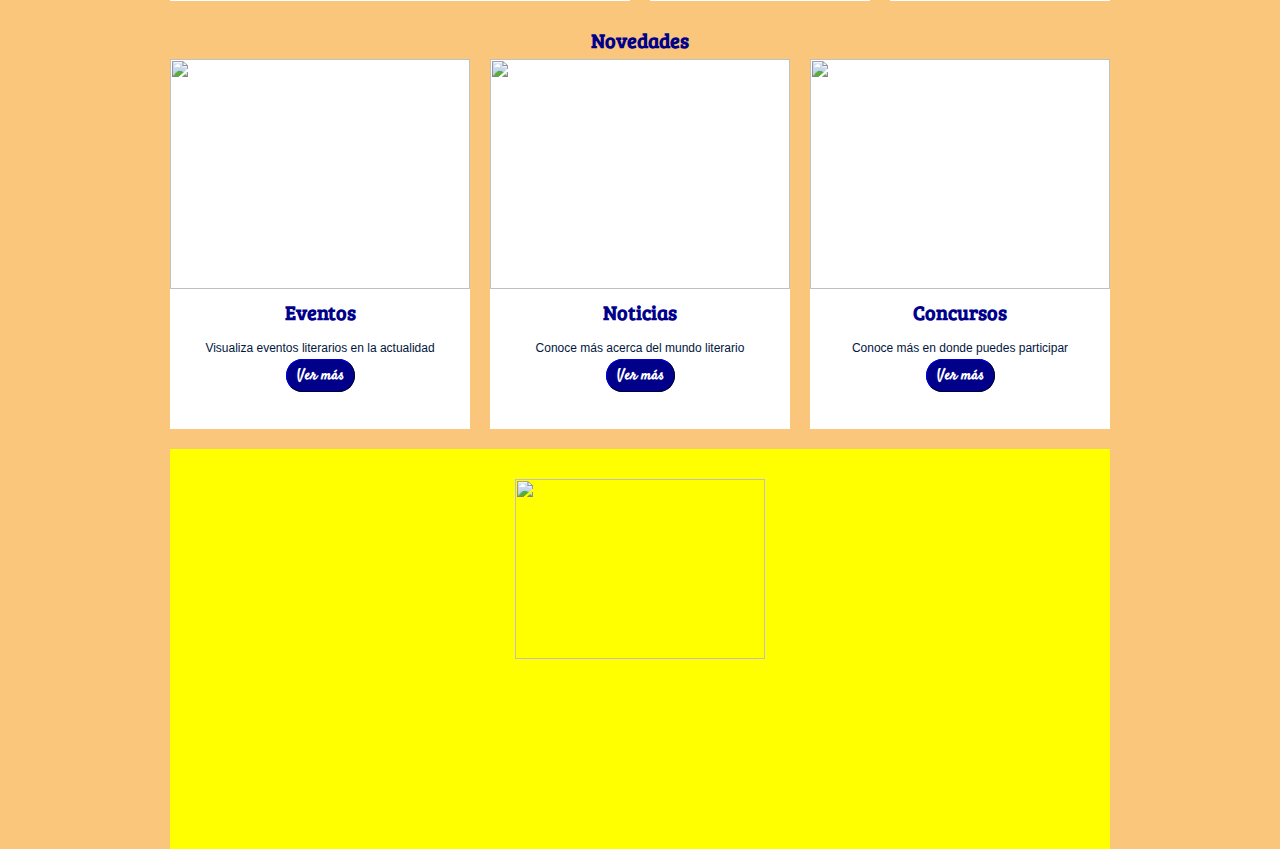
==== commit 84dddcb3: "cambios" ====
--- a/index.html
+++ b/index.html
@@ -5,223 +5,224 @@
 	<link href="https://fonts.googleapis.com/css2?family=Fredoka+One&family=Satisfy&display=swap" rel="stylesheet">
 	<link href="https://fonts.googleapis.com/css2?family=Aclonica&family=Changa+One&family=Gochi+Hand&display=swap" rel="stylesheet">
 	<link rel="preconnect" href="https://fonts.gstatic.com">
-<link href="https://fonts.googleapis.com/css2?family=Indie+Flower&display=swap" rel="stylesheet">
-<link rel="preconnect" href="https://fonts.gstatic.com">
-<link href="https://fonts.googleapis.com/css2?family=Indie+Flower&family=Pacifico&display=swap" rel="stylesheet">
-<link rel="preconnect" href="https://fonts.gstatic.com">
-<link href="https://fonts.googleapis.com/css2?family=Bree+Serif&family=Indie+Flower&family=Pacifico&display=swap" rel="stylesheet">
-<link rel="preconnect" href="https://fonts.gstatic.com">
-<link rel="preconnect" href="https://fonts.gstatic.com">
-<link href="https://fonts.googleapis.com/css2?family=Bree+Serif&family=Indie+Flower&family=Pacifico&family=Patua+One&display=swap" rel="stylesheet">
-<script src="https://kit.fontawesome.com/1785122e83.js" crossorigin="anonymous"></script>
-<script src="js/index.js"></script>
-<link href="estilos/menu.css" rel="stylesheet" type="text/css">
-<style type="text/css">
-		div{
-			box-sizing: border-box;
-		}
-		h1,h2,h3,h4,p,ol,ul{
-			margin:0;
-			padding: 0;
-		}
-		h1{
-			font-family: 'Pacifico', cursive;
-			font-size:40px;
-			color: white;
-
-		}
-		h2{
-			font-family: 'Indie Flower', cursive;
-			font-size: 20px;
-			color: white;
-			padding: 5px 20px;
-
-		}
-		h3{
-			font-family: 'Bree Serif', serif;
-			font-size: 20px;
-			color: darkblue;
-			padding: 5px 20px;
-
-		}
-		h4{
-			font-family: 'Patua One', cursive;
-			font-size: 17px;
-			color: darkblue;
-			padding: 5px 20px;
-
-		}
-		p{
-			font-family: 'Acme', sans-serif;
-			font-size: 12px;
-			text-align: center;
-			color:  #011640;
-			padding: 10px 30px;
-		}
-		
-		.contenedor{
-			width: 940px;
-			height: auto;
-			margin: auto;
-
-		}
-		.encabezado{
-			width: 940px;
-			height: 450px;
-			/* background-image: url(imagenes/encabe.jpg); */
-			background-repeat: no-repeat;
-			background-size:940px 450px;
-			margin-bottom: 20px;
-		}
-		.caja1{
-			width: 940px;
-			height: 510px;
-			background-color: white;
-			float: left;
-			margin-right: 20px;
-		}
-		
-		.caja2{
-			width: 460px;
-			height: 390px;
-			background-color: white;
-			float: left;
-			margin-right: 20px;
-		}
-		.caja3{
-			width: 220px;
-			height: 390px;
-			background-color: white;
-			float: left;
-			margin-right: 20px;
-				
-		}
-		.caja4{
-			width: 220px;
-			height: 390px;
-			background-color: white;
-			float: left;
-			
-			
-		}
-		.caja5{
-			width: 300px;
-			height: 370px;
-			background-color: white;
-			float: left;
-			margin-right: 20px;
-		}
-		
-		.caja6{
-			width: 300px;
-			height: 370px;
-			background-color: white;
-			float: left;
-			margin-right: 20px;
-			
-		}
-		
-		.caja7{
-			width: 300px;
-			height: 370px;
-			background-color: white;
-			float: left;
-			
-			
-		}
-		.pie {
-			width: 940px;
-			height: 400px;
-			background-color: yellow;
-			padding: 30px 50px;
-			background-image: url(imagenes/pie2.jpg);
-			background-repeat: no-repeat;
-			background-size:cover;
-		}
-		.seccion1{
-			width: 100%;
-			height: auto;			
-			margin-bottom: 20px;
-			margin-top: 20px;
-		}
-		.vacio{
-			clear: both;
-		}
-
-		.imag{
-			float: left;
-		}
-		.pietexto{
-			text-align: right;
-			padding: 1px 1px;
-
-		}
-		.impie{
-			clear: both;
-			padding: 1px 1px;
-		}
-		.pie2{
-			text-align: center;
-			padding: 1px 1px;
-		}
-		.video{
-			float: right;
-		}
-
-		@media (max-width:480px){
-			form{
-				width: 100px;
-			}
-		}
-
-			* {
-				margin:0px;
-				padding:0px;
-			}
-			
-			#header {
-				margin:auto;
-				width:940px;
-				font-family:Arial, Helvetica, sans-serif;
-			}
-			
-			ul, ol {
-				list-style:none;
-			}
-
-		    
-			.boton2{
-			background-color: blue;
-			color: white;
-			font-family: 'Satisfy', cursive;
-			font-weight: bold;
-			text-decoration: none;
-			padding: 10px 28px;
-			margin-bottom: 90px;
-			border-style: outset;
-			border-color: blue;
-			border-width: thin;
-			border-radius: 20px;
-			font-size: 18px;
-		}
-		.boton3{
-			background-color: darkblue;
-			color: white;
-			font-family: 'Satisfy', cursive;
-			font-weight: bold;
-			text-decoration: none;
-			padding: 5px 10px;
-			margin-bottom: 90px;
-			border-style: outset;
-			border-color: darkblue;
-			border-width: thin;
-			border-radius: 20px;
-			font-size: 15px;
-		}
+	<link href="https://fonts.googleapis.com/css2?family=Indie+Flower&display=swap" rel="stylesheet">
+	<link rel="preconnect" href="https://fonts.gstatic.com">
+	<link href="https://fonts.googleapis.com/css2?family=Indie+Flower&family=Pacifico&display=swap" rel="stylesheet">
+	<link rel="preconnect" href="https://fonts.gstatic.com">
+	<link href="https://fonts.googleapis.com/css2?family=Bree+Serif&family=Indie+Flower&family=Pacifico&display=swap" rel="stylesheet">
+	<link rel="preconnect" href="https://fonts.gstatic.com">
+	<link rel="preconnect" href="https://fonts.gstatic.com">
+	<link href="https://fonts.googleapis.com/css2?family=Bree+Serif&family=Indie+Flower&family=Pacifico&family=Patua+One&display=swap" rel="stylesheet">
+	<script src="https://kit.fontawesome.com/1785122e83.js" crossorigin="anonymous"></script>
+	<script src="js/jquery-2.1.4.js"></script>
+	<script src="js/index.js"></script>
+	<link href="estilos/menu.css" rel="stylesheet" type="text/css">
+	<style type="text/css">
+			div{
+				box-sizing: border-box;
+			}
+			h1,h2,h3,h4,p,ol,ul{
+				margin:0;
+				padding: 0;
+			}
+			h1{
+				font-family: 'Pacifico', cursive;
+				font-size:40px;
+				color: white;
+
+			}
+			h2{
+				font-family: 'Indie Flower', cursive;
+				font-size: 20px;
+				color: white;
+				padding: 5px 20px;
+
+			}
+			h3{
+				font-family: 'Bree Serif', serif;
+				font-size: 20px;
+				color: darkblue;
+				padding: 5px 20px;
+
+			}
+			h4{
+				font-family: 'Patua One', cursive;
+				font-size: 17px;
+				color: darkblue;
+				padding: 5px 20px;
+
+			}
+			p{
+				font-family: 'Acme', sans-serif;
+				font-size: 12px;
+				text-align: center;
+				color:  #011640;
+				padding: 10px 30px;
+			}
+			
+			.contenedor{
+				width: 940px;
+				height: auto;
+				margin: auto;
+
+			}
+			.encabezado{
+				width: 940px;
+				height: 450px;
+				/* background-image: url(imagenes/encabe.jpg); */
+				background-repeat: no-repeat;
+				background-size:940px 450px;
+				margin-bottom: 20px;
+			}
+			.caja1{
+				width: 940px;
+				height: 510px;
+				background-color: white;
+				float: left;
+				margin-right: 20px;
+			}
+			
+			.caja2{
+				width: 460px;
+				height: 390px;
+				background-color: white;
+				float: left;
+				margin-right: 20px;
+			}
+			.caja3{
+				width: 220px;
+				height: 390px;
+				background-color: white;
+				float: left;
+				margin-right: 20px;
+					
+			}
+			.caja4{
+				width: 220px;
+				height: 390px;
+				background-color: white;
+				float: left;
+				
+				
+			}
+			.caja5{
+				width: 300px;
+				height: 370px;
+				background-color: white;
+				float: left;
+				margin-right: 20px;
+			}
+			
+			.caja6{
+				width: 300px;
+				height: 370px;
+				background-color: white;
+				float: left;
+				margin-right: 20px;
+				
+			}
+			
+			.caja7{
+				width: 300px;
+				height: 370px;
+				background-color: white;
+				float: left;
+				
+				
+			}
+			.pie {
+				width: 940px;
+				height: 400px;
+				background-color: yellow;
+				padding: 30px 50px;
+				background-image: url(imagenes/pie2.jpg);
+				background-repeat: no-repeat;
+				background-size:cover;
+			}
+			.seccion1{
+				width: 100%;
+				height: auto;			
+				margin-bottom: 20px;
+				margin-top: 20px;
+			}
+			.vacio{
+				clear: both;
+			}
+
+			.imag{
+				float: left;
+			}
+			.pietexto{
+				text-align: right;
+				padding: 1px 1px;
+
+			}
+			.impie{
+				clear: both;
+				padding: 1px 1px;
+			}
+			.pie2{
+				text-align: center;
+				padding: 1px 1px;
+			}
+			.video{
+				float: right;
+			}
+
+			@media (max-width:480px){
+				form{
+					width: 100px;
+				}
+			}
+
+				* {
+					margin:0px;
+					padding:0px;
+				}
+				
+				#header {
+					margin:auto;
+					width:940px;
+					font-family:Arial, Helvetica, sans-serif;
+				}
+				
+				ul, ol {
+					list-style:none;
+				}
+
+				
+				.boton2{
+				background-color: blue;
+				color: white;
+				font-family: 'Satisfy', cursive;
+				font-weight: bold;
+				text-decoration: none;
+				padding: 10px 28px;
+				margin-bottom: 90px;
+				border-style: outset;
+				border-color: blue;
+				border-width: thin;
+				border-radius: 20px;
+				font-size: 18px;
+			}
+			.boton3{
+				background-color: darkblue;
+				color: white;
+				font-family: 'Satisfy', cursive;
+				font-weight: bold;
+				text-decoration: none;
+				padding: 5px 10px;
+				margin-bottom: 90px;
+				border-style: outset;
+				border-color: darkblue;
+				border-width: thin;
+				border-radius: 20px;
+				font-size: 15px;
+			}
 	</style>
 </head>
 <body>
-	<audio id="fondomusic" src="music/music.mp3"></audio>
+	
 	<div id="unica">
 		<nav>
 			<ul class="menu">
@@ -231,7 +232,10 @@
 					<ul>
 						<li><a href="Quienessomos.html">Mensaje</a></li>	
 					</ul>	
-				</li>      
+				</li>
+
+				<audio id="fondomusic" src="music/music.mp3"></audio>
+
 				<li><a href="Secciones.html">Secciones</a>
 					<ul>
 						<li><a href="Secciones.html">Reseñas</a></li>
